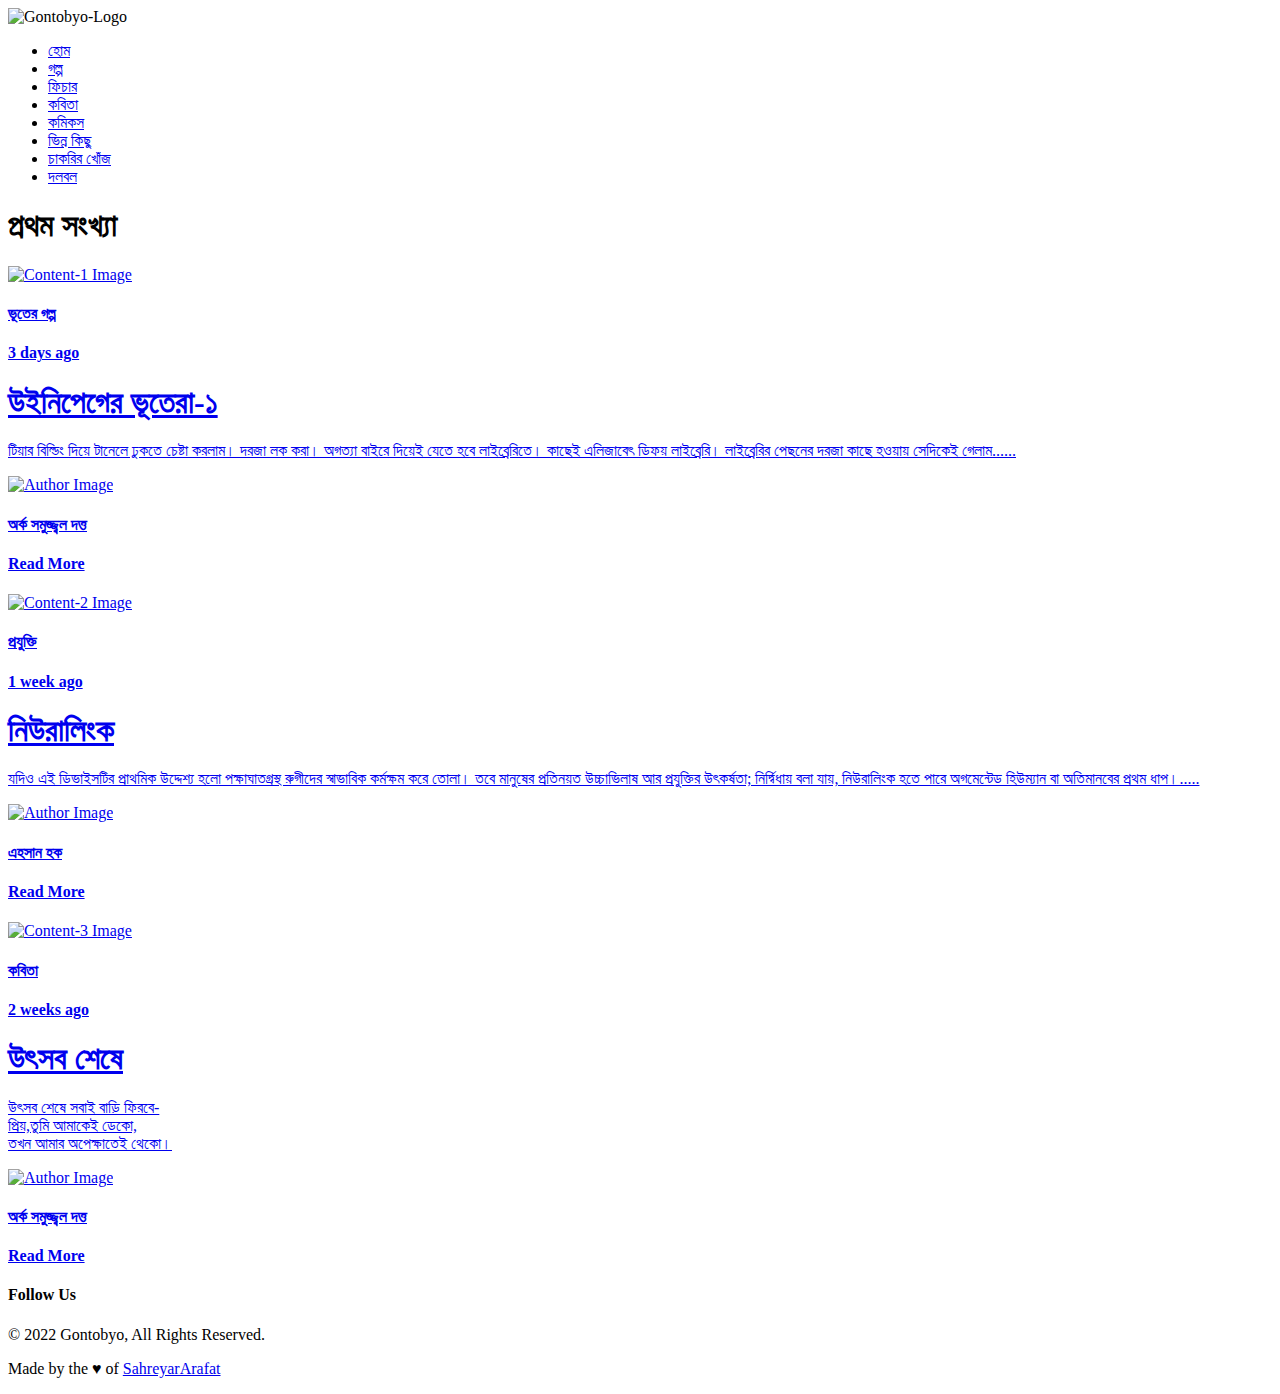
==== index.html @ 4b9de49c "first update" ====
<html lang="en">

<head>
    <meta charset="UTF-8">
    <meta http-equiv="X-UA-Compatible" content="IE=edge">
    <meta name="viewport" content="width=device-width, initial-scale=1.0">
    <!-- Font Awesome Icon cdn link is given below. -->
    <script src="https://kit.fontawesome.com/8b9110ef0c.js" crossorigin="anonymous"></script>
    <!-- Google Font cdn link is given below. -->
    <link rel="preconnect" href="https://fonts.googleapis.com">
    <link rel="preconnect" href="https://fonts.gstatic.com" crossorigin>
    <link href="https://fonts.googleapis.com/css2?family=Inter&display=swap" rel="stylesheet">
    <!-- Eexternal CSS link is given below. -->
    <link rel="stylesheet" href="./Css/style.css">
    <link rel="shortcut icon" type="x-icon" href="./Image/gontobyo-logo-200h.png">
    <title>Gontobyo</title>
</head>

<body>
    <header>
        <nav>
            <div class="logo "><img src="./Image/gontobyo-logo-200h.png" alt="Gontobyo-Logo"></div>
            <ul class="mobile_nav">
                <li><a href="index.html" class=" nav-btn nav-btn-1 active"> হোম </a></li>
                <li><a href="golpo.html" class=" nav-btn nav-btn-2"> গল্প </a></li>
                <li><a href="feature.html" class=" nav-btn nav-btn-3"> ফিচার </a></li>
                <li><a href="kobita.html" class=" nav-btn nav-btn-4"> কবিতা </a></li>
                <li><a href="comics.html" class=" nav-btn nav-btn-5"> কমিকস </a></li>
                <li><a href="different.html" class=" nav-btn nav-btn-6"> ভিন্ন কিছু </a></li>
                <li><a href="job.html" class=" nav-btn nav-btn-7"> চাকরির খোঁজ </a></li>
                <li><a href="crush.html" class=" nav-btn nav-btn-8"> দলবল </a></li>
            </ul>
        </nav>
        <div class="small_device_nav">
            <div class="line_1"></div>
            <div class="line_2"></div>
            <div class="line_3"></div>
        </div>
        <i class="fa-solid fa-xmark"></i>
    </header>
    <div class="close">
        <div class="close_icon"></div>
    </div>
    <!-- <div class="social-icons-container">
        <div class="twitter icon"><i class="fa-brands fa-twitter"></i></div>
        <div class="instagram icon"><i class="fa-brands fa-instagram"></i></div>
        <div class="facebook icon"><i class="fa-brands fa-facebook-f"></i></div>
    </div> -->

    <!-- Header is finished ! -->


    <section>

        <h1 class="first-number">প্রথম সংখ্যা</h1>
        <a href="golpo.html">
            <div class="content-1">
                <div class="image-content"> <img src="./Image/ghost.jpg" alt="Content-1 Image"></div>
                <div class="text-content">
                    <div class="story">
                        <div class="storyTitle-and-postTime">
                            <h4>ভূতের গল্প</h4>
                            <h4>3 days ago</h4>
                        </div>
                        <h1>উইনিপেগের ভূতেরা-১</h1>
                        <p>টিয়ার বিল্ডিং দিয়ে টানেলে ঢুকতে চেষ্টা করলাম। দরজা লক করা। অগত্যা বাইরে দিয়েই যেতে হবে লাইব্রেরিতে। কাছেই এলিজাবেৎ ডিফয় লাইব্রেরি। লাইব্রেরির পেছনের দরজা কাছে হওয়ায় সেদিকেই গেলাম......</p>
                    </div>
                    <div class="authorProfile-and-readMoreLink">
                        <div class="author-profile">
                            <div class="author-image"><img src="./Image/Arko.png" alt="Author Image"></div>
                            <div class="author-name">
                                <h4>অর্ক সমুজ্জ্বল দত্ত</h4>
                            </div>
                        </div>
                        <h4 class="read-more-link">Read More <i class="fa-solid fa-arrow-right"></i></h4>
                    </div>
                </div>
            </div>
        </a>


        <a href="feature.html">
            <div class="content-2">
                <div class="image-content"> <img src="./Image/neuralink.jpeg" alt="Content-2 Image"></div>
                <div class="text-content">
                    <div class="story">
                        <div class="storyTitle-and-postTime">
                            <h4>প্রযুক্তি</h4>
                            <h4>1 week ago</h4>
                        </div>
                        <h1>নিউরালিংক</h1>
                        <p>যদিও এই ডিভাইসটির প্রাথমিক উদ্দেশ্য হলো পক্ষাঘাতগ্রস্থ রুগীদের স্বাভাবিক কর্মক্ষম করে তোলা। তবে মানুষের প্রতিনয়ত উচ্চাভিলাষ আর প্রযুক্তির উৎকর্ষতা; নির্দ্বিধায় বলা যায়, নিউরালিংক হতে পারে অগমেন্টেড হিউম্যান বা অতিমানবের প্রথম ধাপ।.....
                        </p>
                    </div>
                    <div class="authorProfile-and-readMoreLink">
                        <div class="author-profile">
                            <div class="author-image"><img src="./Image/Abesh.png" alt="Author Image"></div>
                            <div class="author-name">
                                <h4>এহসান হক</h4>
                            </div>
                        </div>
                        <h4 class="read-more-link">Read More <i class="fa-solid fa-arrow-right"></i></h4>
                    </div>
                </div>
            </div>
        </a>


        <a href="kobita.html">
            <div class="content-3">
                <div class="image-content"> <img src="./Image/kobita.jpg" alt="Content-3 Image"></div>
                <div class="text-content">
                    <div class="story">
                        <div class="storyTitle-and-postTime">
                            <h4>কবিতা</h4>
                            <h4>2 weeks ago</h4>
                        </div>
                        <h1>উৎসব শেষে</h1>
                        <p>উৎসব শেষে সবাই বাড়ি ফিরবে- <br> প্রিয়,তুমি আমাকেই ডেকো, <br> তখন আমার অপেক্ষাতেই থেকো।
                        </p>
                    </div>
                    <div class="authorProfile-and-readMoreLink">
                        <div class="author-profile">
                            <div class="author-image"><img src="./Image/Arko.png" alt="Author Image"></div>
                            <div class="author-name">
                                <h4>অর্ক সমুজ্জ্বল দত্ত</h4>
                            </div>
                        </div>
                        <h4 class="read-more-link">Read More <i class="fa-solid fa-arrow-right"></i></h4>
                    </div>
                </div>
            </div>
        </a>

    </section>

    <!-- Content Section is finished !  -->

    <footer>
        <a href="#">
            <div class="top-arrow-icon">
                <i class="fa-solid fa-chevron-up"></i>
            </div>
        </a>
        <h4>Follow Us</h4>
        <div class="social-icons-container">
            <a href="#">
                <div class="twitter icon"> <i class="fa-brands fa-twitter"></i> </div>
            </a>
            <a href="#">
                <div class="instagram icon"><i class="fa-brands fa-instagram"></i> </div>
            </a>
            <a href="#">
                <div class="facebook icon"> <i class="fa-brands fa-facebook-f"></i></div>
            </a>
        </div>
        <p>© 2022 <span>Gontobyo</span>, All Rights Reserved.</p>
        <p>Made by the <span class="heart">&#x2665;</span> of <a href="#">SahreyarArafat</a></p>
    </footer>

    <!-- Footer Section is finished ! -->



    <script src="./Js/main.js"></script>
</body>

</html>
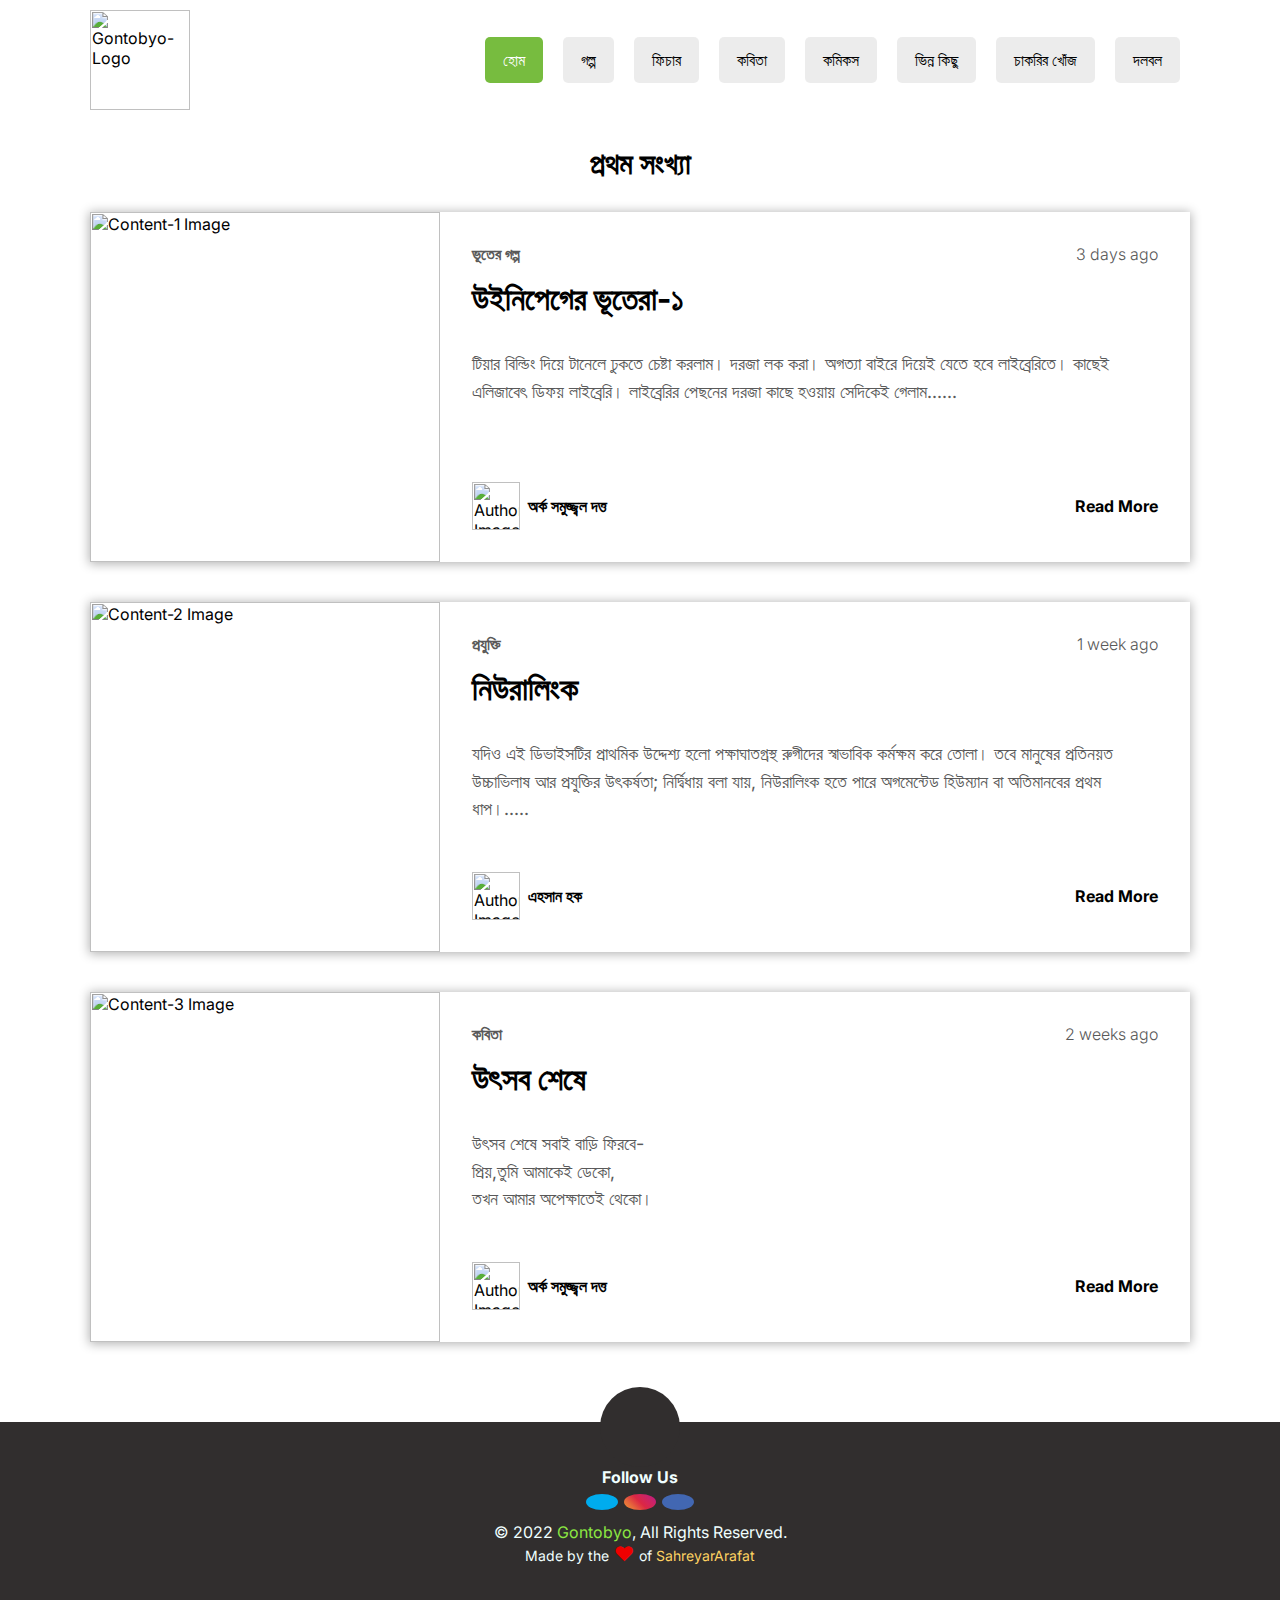
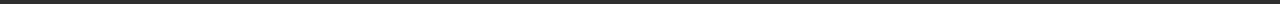
==== commit e9e6ae00: "8th Update!" ====
--- a/index.html
+++ b/index.html
@@ -21,14 +21,30 @@
         <nav>
             <div class="logo "><img src="./Image/gontobyo-logo-200h.png" alt="Gontobyo-Logo"></div>
             <ul class="mobile_nav">
-                <li><a href="index.html" class=" nav-btn nav-btn-1 active"> হোম </a></li>
-                <li><a href="golpo.html" class=" nav-btn nav-btn-2"> গল্প </a></li>
-                <li><a href="feature.html" class=" nav-btn nav-btn-3"> ফিচার </a></li>
-                <li><a href="kobita.html" class=" nav-btn nav-btn-4"> কবিতা </a></li>
-                <li><a href="comics.html" class=" nav-btn nav-btn-5"> কমিকস </a></li>
-                <li><a href="different.html" class=" nav-btn nav-btn-6"> ভিন্ন কিছু </a></li>
-                <li><a href="job.html" class=" nav-btn nav-btn-7"> চাকরির খোঁজ </a></li>
-                <li><a href="crush.html" class=" nav-btn nav-btn-8"> দলবল </a></li>
+                <li>
+                    <a href="index.html" class=" nav-btn active"> হোম </a>
+                </li>
+                <li>
+                    <a href="golpo.html" class=" nav-btn "> গল্প </a>
+                </li>
+                <li>
+                    <a href="feature.html" class=" nav-btn "> ফিচার </a>
+                </li>
+                <li>
+                    <a href="kobita.html" class=" nav-btn "> কবিতা </a>
+                </li>
+                <li>
+                    <a href="comics.html" class=" nav-btn "> কমিকস </a>
+                </li>
+                <li>
+                    <a href="different.html" class=" nav-btn "> ভিন্ন কিছু </a>
+                </li>
+                <li>
+                    <a href="job.html" class=" nav-btn" id="job-btn"> চাকরির খোঁজ </a>
+                </li>
+                <li>
+                    <a href="crush.html" class=" nav-btn "> দলবল </a>
+                </li>
             </ul>
         </nav>
         <div class="small_device_nav">
@@ -41,11 +57,6 @@
     <div class="close">
         <div class="close_icon"></div>
     </div>
-    <!-- <div class="social-icons-container">
-        <div class="twitter icon"><i class="fa-brands fa-twitter"></i></div>
-        <div class="instagram icon"><i class="fa-brands fa-instagram"></i></div>
-        <div class="facebook icon"><i class="fa-brands fa-facebook-f"></i></div>
-    </div> -->
 
     <!-- Header is finished ! -->
 
@@ -155,7 +166,7 @@
             </a>
         </div>
         <p>© 2022 <span>Gontobyo</span>, All Rights Reserved.</p>
-        <p>Made by the <span class="heart">&#x2665;</span> of <a href="#">SahreyarArafat</a></p>
+        <p>Made by the <span class="heart">&#x2665;</span> of <a href="sahreyararafat.tk">SahreyarArafat</a></p>
     </footer>
 
     <!-- Footer Section is finished ! -->
--- a/Css/style.css
+++ b/Css/style.css
@@ -0,0 +1,1208 @@
+* {
+    margin: 0%;
+    padding: 0%;
+    box-sizing: border-box;
+    scroll-behavior: smooth;
+    font-family: 'Inter', sans-serif;
+}
+
+a {
+    text-decoration: none;
+    color: black;
+}
+
+
+/* .social-icons-container {
+    display: flex;
+    justify-content: center;
+}
+
+.social-icons-container .icon {
+    width: 35px;
+    margin: 0px 10px;
+    padding: 10px 10px;
+    border-radius: 50%;
+    background: rgba(0, 0, 0, 0.075);
+    transition: all .2s ease-in-out;
+    display: flex;
+    align-items: center;
+    justify-content: center;
+}
+
+.social-icons-container .icon i {
+    font-size: 15px;
+}
+
+.social-icons-container .icon:hover {
+    color: azure;
+    transform: scale(1.20);
+}
+
+.social-icons-container .icon:active {
+    transform: scale(1.02);
+}
+
+.social-icons-container .twitter:hover {
+    background: #00acee;
+}
+
+.social-icons-container .instagram:hover {
+    background: linear-gradient(45deg, #f09433 0%, #e6683c 25%, #dc2743 50%, #cc2366 75%, #bc1888 100%);
+}
+
+.social-icons-container .facebook:hover {
+    background: #4267B2;
+}  */
+
+nav {
+    height: auto;
+    width: 1340px;
+    padding: 5px 0px;
+    display: flex;
+    align-items: center;
+    justify-content: space-between;
+    margin: 5px auto;
+}
+
+.logo img {
+    height: 100px;
+    width: 100px;
+}
+
+nav ul {
+    display: flex;
+}
+
+nav ul li {
+    list-style: none;
+    margin: 0px 10px;
+    transition: all .1s ease-in-out;
+}
+
+nav ul li:hover {
+    transform: scale(1.2);
+}
+
+nav ul li:active {
+    transform: scale(1);
+}
+
+nav ul li a {
+    padding: 10px 15px;
+    background: rgba(0, 0, 0, 0.075);
+    color: black;
+    border-radius: 5px;
+    border: 3px solid transparent;
+    transition: all .2s ease-in-out;
+}
+
+.active {
+    background-color: #77bc3f;
+    color: white;
+}
+
+nav ul li a:hover {
+    border: 3px solid #77bc3f;
+}
+
+.small_device_nav {
+    display: flex;
+    flex-direction: column;
+    align-items: center;
+    justify-content: center;
+    display: none;
+    cursor: pointer;
+}
+
+.small_device_nav:hover .line_1,
+.small_device_nav:hover .line_3 {
+    width: 25px;
+}
+
+.small_device_nav:hover .line_2 {
+    width: 35px;
+}
+
+.line_3,
+.line_1 {
+    height: 5px;
+    width: 35px;
+    margin: 5px 0px;
+    border-radius: 50px;
+    background: #000;
+    transition: width .3s ease-in-out;
+}
+
+.line_2 {
+    height: 5px;
+    width: 25px;
+    border-radius: 50px;
+    background: #000;
+    transition: width .3s ease-in-out;
+}
+
+.fa-xmark {
+    font-size: 0px;
+    display: none;
+    z-index: 100;
+}
+
+
+/* ----------Header is finished ! ------------ */
+
+section .first-number {
+    text-align: center;
+    font-size: 30px;
+    margin: 30px;
+    font-weight: bolder;
+}
+
+.content-1,
+.content-2,
+.content-3 {
+    box-shadow: 0px 1px 10px 1px rgba(0, 0, 0, 0.3);
+    width: 1340px;
+    display: flex;
+    margin: 0px auto 40px;
+    transition: all .2s linear;
+    cursor: pointer;
+}
+
+.content-1:hover,
+.content-2:hover,
+.content-3:hover {
+    transform: scale(1.02);
+    box-shadow: 0px 5px 12px 2px rgba(0, 0, 0, 0.4);
+}
+
+.image-content {
+    height: 350px;
+    width: 350px;
+}
+
+.image-content img {
+    height: 350px;
+    width: 350px;
+}
+
+.text-content {
+    padding: 32px;
+    width: 100%;
+    display: flex;
+    flex-direction: column;
+    justify-content: space-between;
+}
+
+.storyTitle-and-postTime {
+    color: #595959;
+    line-height: 1.25;
+    margin-bottom: 15px;
+    display: flex;
+    justify-content: space-between;
+}
+
+.storyTitle-and-postTime h4:first-child {
+    font-weight: 600;
+}
+
+.storyTitle-and-postTime h4:last-child {
+    font-weight: 300;
+}
+
+.text-content h1 {
+    font-size: 2em;
+    margin-bottom: 32px;
+}
+
+.text-content p {
+    width: 90%;
+    color: #595959;
+    font-size: 1.25rem;
+    line-height: 1.50;
+    margin-bottom: 38px;
+}
+
+.text-content .authorProfile-and-readMoreLink {
+    display: flex;
+    align-items: center;
+    justify-content: space-between;
+}
+
+.text-content .authorProfile-and-readMoreLink .author-profile {
+    display: flex;
+    align-items: center;
+}
+
+.author-profile .author-image img {
+    height: 48px;
+    width: 48px;
+}
+
+.authorProfile-and-readMoreLink .author-profile .author-name {
+    margin-left: 8px;
+    font-size: 16;
+}
+
+.content-1:hover .fa-arrow-right {
+    animation: runningLeftArrow .8s infinite ease-out;
+}
+
+.content-2:hover .fa-arrow-right {
+    animation: runningLeftArrow .8s infinite ease-out;
+}
+
+.content-3:hover .fa-arrow-right {
+    animation: runningLeftArrow .8s infinite ease-out;
+}
+
+@keyframes runningLeftArrow {
+    0% {
+        transform: translateX(0px);
+    }
+    50% {
+        transform: translateX(7px);
+    }
+    100% {
+        transform: translateX(0px);
+    }
+}
+
+
+/* ----------------Content Section is finished ! -------------- */
+
+footer {
+    text-align: center;
+    background: rgb(49, 46, 46);
+    color: azure;
+    padding: 40px;
+    margin-top: 80px;
+}
+
+.top-arrow-icon {
+    width: 80px;
+    height: 80px;
+    border-radius: 50%;
+    margin: -75px auto 0;
+    background: rgb(49, 46, 46);
+    display: flex;
+    align-items: center;
+    cursor: pointer;
+    justify-content: center;
+}
+
+.top-arrow-icon i {
+    font-size: 25px;
+    color: rgb(241, 221, 221);
+    animation: runningTopArrow 1.5s infinite linear;
+}
+
+@keyframes runningTopArrow {
+    0% {
+        transform: translateY(5px);
+        opacity: 1;
+    }
+    100% {
+        transform: translateY(-20px);
+        opacity: .1;
+    }
+}
+
+footer h4 {
+    margin-bottom: 7px;
+}
+
+footer .social-icons-container {
+    display: flex;
+    justify-content: center;
+}
+
+footer .social-icons-container .icon {
+    width: 32px;
+    margin: 0px 3px 12px;
+    padding: 8px 8px;
+    border-radius: 50%;
+    background: rgba(0, 0, 0, 0.075);
+    display: flex;
+    align-items: center;
+    justify-content: center;
+    transition: all .2s ease-in-out;
+}
+
+.social-icons-container .icon:hover {
+    color: azure;
+    transform: scale(1.20);
+}
+
+.social-icons-container .icon:active {
+    transform: scale(1.02);
+}
+
+footer .social-icons-container .twitter {
+    background: #00acee;
+    color: azure;
+}
+
+footer .social-icons-container .instagram {
+    color: azure;
+    background: linear-gradient(45deg, #f09433 0%, #e6683c 25%, #dc2743 50%, #cc2366 75%, #bc1888 100%);
+}
+
+footer .social-icons-container .facebook {
+    color: azure;
+    background: #4267B2;
+}
+
+footer .social-icons-container .icon-div i {
+    font-size: 15px;
+}
+
+footer p:first-child {
+    font-size: 16px;
+}
+
+footer p span {
+    color: #8ce742;
+}
+
+footer p:last-child {
+    font-size: 14px;
+}
+
+footer p:last-child a {
+    color: rgb(255, 211, 98);
+}
+
+.heart {
+    width: 22px;
+    height: 22px;
+    display: inline-block;
+    font-size: 20px;
+    color: #e00;
+    animation: beat .25s infinite alternate;
+    transform-origin: center;
+}
+
+@keyframes beat {
+    to {
+        transform: scale(1.4);
+    }
+}
+
+
+/* --------------Footer is finished ! ---------------- */
+
+
+/* Extra large devices (large laptops and desktops, 1200px and up) */
+
+@media (min-width:1200px) and (max-width:1499px) {
+    nav {
+        height: auto;
+        width: 1100px;
+        padding: 5px 0px;
+        display: flex;
+        align-items: center;
+        justify-content: space-between;
+        margin: 5px auto;
+    }
+    .logo img {
+        height: 100px;
+        width: 100px;
+    }
+    nav ul {
+        display: flex;
+    }
+    nav ul li {
+        list-style: none;
+        margin: 0px 10px;
+    }
+    nav ul li a {
+        padding: 10px 15px;
+        background: rgba(0, 0, 0, 0.075);
+        color: black;
+        border-radius: 5px;
+        border: 3px solid transparent;
+        transition: all .2s ease-in-out;
+    }
+    .active {
+        background-color: #77bc3f;
+        color: white;
+    }
+    nav ul li a:hover {
+        border: 3px solid #77bc3f;
+    }
+    /* .social-icons-container {
+        display: none;
+    } */
+    /* ----------Header is finished ! ------------ */
+    .content-1,
+    .content-2,
+    .content-3 {
+        width: 1100px;
+    }
+    .text-content p {
+        width: 100%;
+        font-size: 1.15rem;
+    }
+    /* ----------------Content Section is finished ! -------------- */
+}
+
+
+/* Large devices (laptops/desktops, 992px and up) */
+
+@media (min-width:992px) and (max-width:1199px) {
+    nav {
+        height: auto;
+        width: 900px;
+        padding: 5px 0px;
+        display: flex;
+        align-items: center;
+        justify-content: space-between;
+        margin: 5px auto;
+    }
+    .logo img {
+        height: 100px;
+        width: 100px;
+    }
+    nav ul {
+        display: flex;
+    }
+    nav ul li {
+        margin: 0px 8px;
+    }
+    nav ul li a {
+        padding: 8px 10px;
+        background: rgba(0, 0, 0, 0.075);
+        color: black;
+        border-radius: 5px;
+        border: 3px solid transparent;
+        transition: all .2s ease-in-out;
+    }
+    .social-icons-container {
+        display: none;
+    }
+    /* ----------Header is finished ! ------------ */
+    .content-1,
+    .content-2,
+    .content-3 {
+        box-shadow: 0px 1px 10px 1px rgba(0, 0, 0, 0.3);
+        width: 900px;
+        margin: 0px auto 35px;
+    }
+    .text-content {
+        padding: 30px;
+        width: 100%;
+    }
+    .text-content h1 {
+        font-size: 1.80em;
+        margin-bottom: 20px;
+    }
+    .text-content p {
+        width: 100%;
+        font-size: 1.20rem;
+        line-height: 1.45;
+        margin-bottom: 10px;
+        text-align: justify;
+    }
+    /* ----------------Content Section is finished ! -------------- */
+}
+
+
+/* Medium devices (landscape tablets, 600px and up) */
+
+@media (min-width:600px) and (max-width:991px) {
+    header {
+        height: auto;
+        display: flex;
+        align-items: center;
+        background: rgba(211, 211, 211, 0.219);
+        border: 5px solid transparent;
+    }
+    nav {
+        height: 130px;
+        width: 100%;
+        padding: 10px 0px;
+        margin: auto;
+        display: flex;
+        align-items: flex-start;
+        justify-content: left;
+    }
+    .logo {
+        margin: 5px 50px 0px;
+    }
+    nav ul {
+        display: none;
+        flex-direction: column;
+        height: 100vh;
+        width: 100%;
+        padding: 10px 0px;
+        background: #2b3802;
+        position: relative;
+        z-index: 10;
+        top: 125px;
+        left: 33px;
+    }
+    nav ul li {
+        width: 50%;
+        background: white;
+        border-radius: 10px;
+        height: fit-content;
+        list-style: none;
+        margin: 0px auto 5px;
+        padding: 10px 0px;
+        text-align: center;
+        overflow: hidden;
+    }
+    nav ul li:hover {
+        background-color: #77bc3f;
+    }
+    nav ul li a {
+        padding: 100% 20px;
+        text-align: center;
+        background: transparent;
+        color: black;
+        border-radius: 5px;
+        border: 3px solid transparent;
+        transition: all .2s ease-in-out;
+    }
+    .active {
+        background-color: #77bc3f;
+        color: white;
+    }
+    nav ul li a:hover {
+        border: 3px solid transparent;
+        color: white;
+    }
+    .small_device_nav {
+        display: flex;
+        flex-direction: column;
+        align-items: center;
+        justify-content: center;
+        margin-right: 50px;
+    }
+    .small_device_nav:hover .line_1,
+    .small_device_nav:hover .line_3 {
+        width: 25px;
+    }
+    .small_device_nav:hover .line_2 {
+        width: 35px;
+    }
+    .line_3,
+    .line_1 {
+        height: 5px;
+        width: 35px;
+        margin: 5px 0px;
+        border-radius: 50px;
+        background: #000;
+        transition: width .3s ease-in-out .2s;
+    }
+    .line_2 {
+        height: 5px;
+        width: 25px;
+        border-radius: 50px;
+        background: #000;
+        transition: width .3s ease-in-out .2s;
+    }
+    .fa-xmark {
+        font-size: 45px;
+        color: red;
+        display: none;
+        position: relative;
+        left: -80px;
+        cursor: pointer;
+        transition: all .1s ease-in-out .1s;
+    }
+    .close {
+        background: rgba(0, 0, 0, 0.692);
+        height: 100vh;
+        width: 100%;
+        position: absolute;
+        z-index: 9;
+        display: none;
+    }
+    /* -------------Header is finished ! -------------- */
+    .content-1,
+    .content-2,
+    .content-3 {
+        /* border: 2px solid black; */
+        width: calc(100% - 100px);
+        display: flex;
+        flex-direction: column;
+        margin: 0px auto 40px;
+        transition: all .2s linear;
+        cursor: pointer;
+    }
+    .image-content {
+        height: 400px;
+        width: 100%;
+    }
+    .image-content img {
+        height: 100%;
+        width: 100%;
+    }
+    .text-content p {
+        width: 95%;
+        color: #595959;
+        font-size: 1.25rem;
+        line-height: 1.50;
+        margin-bottom: 38px;
+        text-align: justify;
+    }
+    /* ----------------Content Section is finished ! -------------- */
+}
+
+
+/* Small devices (portrait tablets and large phones, 500px and up) */
+
+@media (min-width:500px) and (max-width:599px) {
+    header {
+        height: auto;
+        display: flex;
+        align-items: center;
+        background: rgba(211, 211, 211, 0.219);
+        border: 5px solid transparent;
+    }
+    nav {
+        height: 130px;
+        width: 100%;
+        padding: 10px 0px;
+        margin: auto;
+        display: flex;
+        align-items: flex-start;
+        justify-content: left;
+    }
+    .logo {
+        margin: 5px 50px 0px;
+    }
+    nav ul {
+        display: none;
+        flex-direction: column;
+        height: 100vh;
+        width: 100%;
+        padding: 10px 0px;
+        background: #2b3802;
+        position: relative;
+        z-index: 10;
+        top: 125px;
+        left: 33px;
+    }
+    nav ul li {
+        width: 50%;
+        background: white;
+        border-radius: 10px;
+        height: fit-content;
+        list-style: none;
+        margin: 0px auto 5px;
+        padding: 10px 0px;
+        text-align: center;
+        overflow: hidden;
+    }
+    nav ul li:hover {
+        background-color: #77bc3f;
+    }
+    nav ul li a {
+        padding: 100% 10px;
+        text-align: center;
+        background: transparent;
+        color: black;
+        border-radius: 5px;
+        border: 3px solid transparent;
+        transition: all .2s ease-in-out;
+    }
+    .active {
+        background-color: #77bc3f;
+        color: white;
+    }
+    nav ul li a:hover {
+        border: 3px solid transparent;
+        color: white;
+    }
+    .small_device_nav {
+        display: flex;
+        flex-direction: column;
+        align-items: center;
+        justify-content: center;
+        margin-right: 50px;
+        /* display: none; */
+    }
+    .small_device_nav:hover .line_1,
+    .small_device_nav:hover .line_3 {
+        width: 25px;
+    }
+    .small_device_nav:hover .line_2 {
+        width: 35px;
+    }
+    .line_3,
+    .line_1 {
+        height: 5px;
+        width: 35px;
+        margin: 5px 0px;
+        border-radius: 50px;
+        background: #000;
+        transition: width .3s ease-in-out .2s;
+    }
+    .line_2 {
+        height: 5px;
+        width: 25px;
+        border-radius: 50px;
+        background: #000;
+        transition: width .3s ease-in-out .2s;
+    }
+    .fa-xmark {
+        font-size: 45px;
+        color: red;
+        display: none;
+        position: relative;
+        left: -80px;
+        cursor: pointer;
+        transition: all .1s ease-in-out .1s;
+    }
+    .close {
+        background: rgba(0, 0, 0, 0.692);
+        height: 100vh;
+        width: 100%;
+        position: absolute;
+        z-index: 9;
+        display: none;
+    }
+    /* -------------Header is finished ! -------------- */
+    .content-1,
+    .content-2,
+    .content-3 {
+        /* border: 2px solid black; */
+        width: calc(100% - 100px);
+        display: flex;
+        flex-direction: column;
+        margin: 0px auto 40px;
+        transition: all .2s linear;
+        cursor: pointer;
+    }
+    .image-content {
+        height: 400px;
+        width: 100%;
+    }
+    .image-content img {
+        height: 100%;
+        width: 100%;
+    }
+    .text-content {
+        padding: 32px;
+        width: 100%;
+        display: flex;
+        flex-direction: column;
+        justify-content: space-between;
+    }
+    .storyTitle-and-postTime {
+        color: #595959;
+        line-height: 1.10;
+        margin-bottom: 15px;
+        display: flex;
+        justify-content: space-between;
+    }
+    .storyTitle-and-postTime h4:first-child {
+        font-weight: 600;
+    }
+    .storyTitle-and-postTime h4:last-child {
+        font-weight: 300;
+    }
+    .text-content h1 {
+        font-size: 1.75em;
+        margin-bottom: 32px;
+    }
+    .text-content p {
+        width: 98%;
+        color: #595959;
+        font-size: 1.10rem;
+        line-height: 1.50;
+        margin-bottom: 38px;
+    }
+    .authorProfile-and-readMoreLink .author-profile .author-name {
+        margin-left: 8px;
+        font-size: 14;
+    }
+    .read-more-link {
+        font-size: 15px;
+        padding: 5px 7px;
+        border-radius: 5px;
+        background: rgba(211, 211, 211, 0.219);
+    }
+    /* ----------------Content Section is finished ! -------------- */
+}
+
+
+/* Extra small devices (phones, 361px and up) */
+
+@media (min-width:361px) and (max-width:499px) {
+    header {
+        height: auto;
+        display: flex;
+        align-items: center;
+        background: rgba(211, 211, 211, 0.219);
+        border: 5px solid transparent;
+    }
+    nav {
+        height: 130px;
+        width: 100%;
+        padding: 10px 0px;
+        margin: auto;
+        display: flex;
+        align-items: flex-start;
+        justify-content: left;
+    }
+    .logo {
+        margin: 5px 20px 0px;
+    }
+    nav ul {
+        display: none;
+        flex-direction: column;
+        height: 100vh;
+        width: 100%;
+        padding: 10px 0px;
+        background: #2b3802;
+        position: relative;
+        z-index: 10;
+        top: 125px;
+        left: 33px;
+    }
+    nav ul li {
+        width: 50%;
+        background: white;
+        border-radius: 10px;
+        height: fit-content;
+        list-style: none;
+        margin: 0px auto 5px;
+        padding: 10px 0px;
+        text-align: center;
+    }
+    nav ul li:hover {
+        background-color: #77bc3f;
+    }
+    nav ul li a {
+        padding: 0px 0px;
+        text-align: center;
+        background: transparent;
+        color: black;
+        border-radius: 5px;
+        border: 3px solid transparent;
+        transition: all .2s ease-in-out;
+    }
+    .active {
+        background-color: #77bc3f;
+        color: white;
+    }
+    nav ul li a:hover {
+        border: 3px solid transparent;
+        color: white;
+    }
+    .small_device_nav {
+        display: flex;
+        flex-direction: column;
+        align-items: center;
+        justify-content: center;
+        margin-right: 30px;
+    }
+    .fa-xmark {
+        font-size: 45px;
+        color: red;
+        display: none;
+        position: relative;
+        left: -50px;
+        cursor: pointer;
+        transition: all .1s ease-in-out .1s;
+    }
+    .close {
+        background: rgba(0, 0, 0, 0.692);
+        height: 100vh;
+        width: 100%;
+        position: absolute;
+        z-index: 9;
+        display: none;
+    }
+    /* -------------Header is finished ! -------------- */
+    .content-1,
+    .content-2,
+    .content-3 {
+        width: calc(100% - 50px);
+        display: flex;
+        flex-direction: column;
+        margin: 0px auto 40px;
+        transition: all .2s linear;
+        cursor: pointer;
+    }
+    .image-content {
+        height: 300px;
+        width: 100%;
+    }
+    .image-content img {
+        height: 100%;
+        width: 100%;
+    }
+    .text-content {
+        padding: 20px;
+        width: 100%;
+        display: flex;
+        flex-direction: column;
+        justify-content: space-between;
+    }
+    .storyTitle-and-postTime {
+        color: #595959;
+        line-height: 1.10;
+        font-size: 14px;
+        margin-bottom: 25px;
+        display: flex;
+        justify-content: space-between;
+    }
+    .storyTitle-and-postTime h4:first-child {
+        font-weight: 600;
+    }
+    .storyTitle-and-postTime h4:last-child {
+        font-weight: 100;
+    }
+    .text-content h1 {
+        font-size: 1.50em;
+        margin-bottom: 15px;
+    }
+    .text-content p {
+        width: 98%;
+        color: #595959;
+        font-size: 1rem;
+        line-height: 1.50;
+        margin-bottom: 20px;
+    }
+    .text-content .authorProfile-and-readMoreLink {
+        display: flex;
+        flex-direction: column;
+        align-items: flex-start;
+    }
+    .text-content .authorProfile-and-readMoreLink .author-profile {
+        display: flex;
+        align-items: center;
+        margin-bottom: 20px;
+    }
+    .author-profile .author-image img {
+        height: 48px;
+        width: 48px;
+    }
+    .authorProfile-and-readMoreLink .author-profile .author-name {
+        margin-left: 8px;
+        font-size: 14;
+    }
+    .read-more-link {
+        font-size: 15px;
+        padding: 5px 7px;
+        border-radius: 5px;
+        background: rgba(211, 211, 211, 0.219);
+        align-self: center;
+    }
+    /* ----------------Content Section is finished ! -------------- */
+    footer {
+        text-align: center;
+        background: rgb(49, 46, 46);
+        color: azure;
+        padding: 40px 15px;
+    }
+}
+
+
+/* Extra extra small devices (phones, 360px and down) */
+
+@media (max-width:360px) {
+    header {
+        height: auto;
+        display: flex;
+        align-items: center;
+        background: rgba(211, 211, 211, 0.219);
+    }
+    nav {
+        height: 114px;
+        width: 100%;
+        padding: 0px 0px;
+        margin: auto;
+        display: flex;
+        align-items: flex-start;
+        justify-content: left;
+    }
+    .logo {
+        width: 120px;
+        height: 100%;
+        display: flex;
+        align-items: center;
+        justify-content: center;
+    }
+    .logo-2 {
+        width: 195px !important;
+    }
+    .logo img {
+        height: 80px;
+        width: 80px;
+    }
+    nav ul {
+        display: none;
+        flex-direction: column;
+        height: 100vh;
+        width: 100%;
+        padding: 10px 0px;
+        background: #2b3802;
+        position: relative;
+        z-index: 10;
+        top: 115px;
+        left: 28px;
+    }
+    nav ul li {
+        width: 50%;
+        background: white;
+        border-radius: 10px;
+        height: fit-content;
+        list-style: none;
+        margin: 0px auto 5px;
+        padding: 10px 0px;
+        text-align: center;
+    }
+    nav ul li:hover {
+        background-color: #77bc3f;
+    }
+    nav ul li a {
+        padding: 0px 0px;
+        text-align: center;
+        background: transparent;
+        color: black;
+        border-radius: 5px;
+        border: 3px solid transparent;
+        transition: all .2s ease-in-out;
+    }
+    .active {
+        background-color: #77bc3f;
+        color: white;
+    }
+    nav ul li a:hover {
+        border: 3px solid transparent;
+        color: white;
+    }
+    .small_device_nav {
+        display: flex;
+        flex-direction: column;
+        align-items: center;
+        justify-content: center;
+        margin-right: 20px;
+    }
+    .small_device_nav:hover .line_1,
+    .small_device_nav:hover .line_3 {
+        width: 25px;
+    }
+    .small_device_nav:hover .line_2 {
+        width: 35px;
+    }
+    .line_3,
+    .line_1 {
+        height: 4px;
+        width: 35px;
+        margin: 5px 0px;
+        border-radius: 50px;
+        background: #000;
+    }
+    .line_2 {
+        height: 4px;
+        width: 25px;
+        border-radius: 50px;
+        background: #000;
+    }
+    .fa-xmark {
+        font-size: 45px;
+        color: red;
+        display: none;
+        position: relative;
+        left: -35px;
+        cursor: pointer;
+        transition: all .1s ease-in-out .1s;
+    }
+    .close {
+        background: rgba(0, 0, 0, 0.692);
+        height: 100vh;
+        width: 100%;
+        position: absolute;
+        z-index: 9;
+        display: none;
+    }
+    /* -------------Header is finished ! -------------- */
+    .content-1,
+    .content-2,
+    .content-3 {
+        width: calc(100% - 30px);
+        display: flex;
+        flex-direction: column;
+        margin: 0px auto 40px;
+        transition: all .2s linear;
+        cursor: pointer;
+    }
+    .image-content {
+        /* border: 2px solid rgba(219, 114, 114, 0.603); */
+        height: 200px;
+        width: 100%;
+    }
+    .image-content img {
+        height: 100%;
+        width: 100%;
+    }
+    .text-content {
+        padding: 15px;
+        width: 100%;
+        display: flex;
+        flex-direction: column;
+        justify-content: space-between;
+    }
+    .storyTitle-and-postTime {
+        color: #595959;
+        font-size: 14px;
+        margin-bottom: 15px;
+        display: flex;
+        justify-content: space-between;
+    }
+    .storyTitle-and-postTime h4:first-child {
+        font-weight: 900;
+    }
+    .storyTitle-and-postTime h4:last-child {
+        font-weight: 100;
+    }
+    .text-content h1 {
+        font-size: 1.30em;
+        margin-bottom: 18px;
+    }
+    .text-content p {
+        width: 98%;
+        color: #595959;
+        font-size: .95rem;
+        line-height: 1.50;
+        margin-bottom: 20px;
+    }
+    .text-content .authorProfile-and-readMoreLink {
+        display: flex;
+        flex-direction: column;
+        align-items: flex-start;
+    }
+    .text-content .authorProfile-and-readMoreLink .author-profile {
+        display: flex;
+        align-items: center;
+        margin-bottom: 20px;
+    }
+    .author-profile .author-image img {
+        height: 48px;
+        width: 48px;
+    }
+    .authorProfile-and-readMoreLink .author-profile .author-name {
+        margin-left: 8px;
+        font-size: 14;
+    }
+    .read-more-link {
+        font-size: 15px;
+        padding: 5px 7px;
+        border-radius: 5px;
+        background: rgba(211, 211, 211, 0.219);
+        align-self: center;
+    }
+    /* ----------------Content Section is finished ! -------------- */
+    footer {
+        text-align: center;
+        background: rgb(49, 46, 46);
+        color: azure;
+        padding: 40px 15px;
+    }
+}